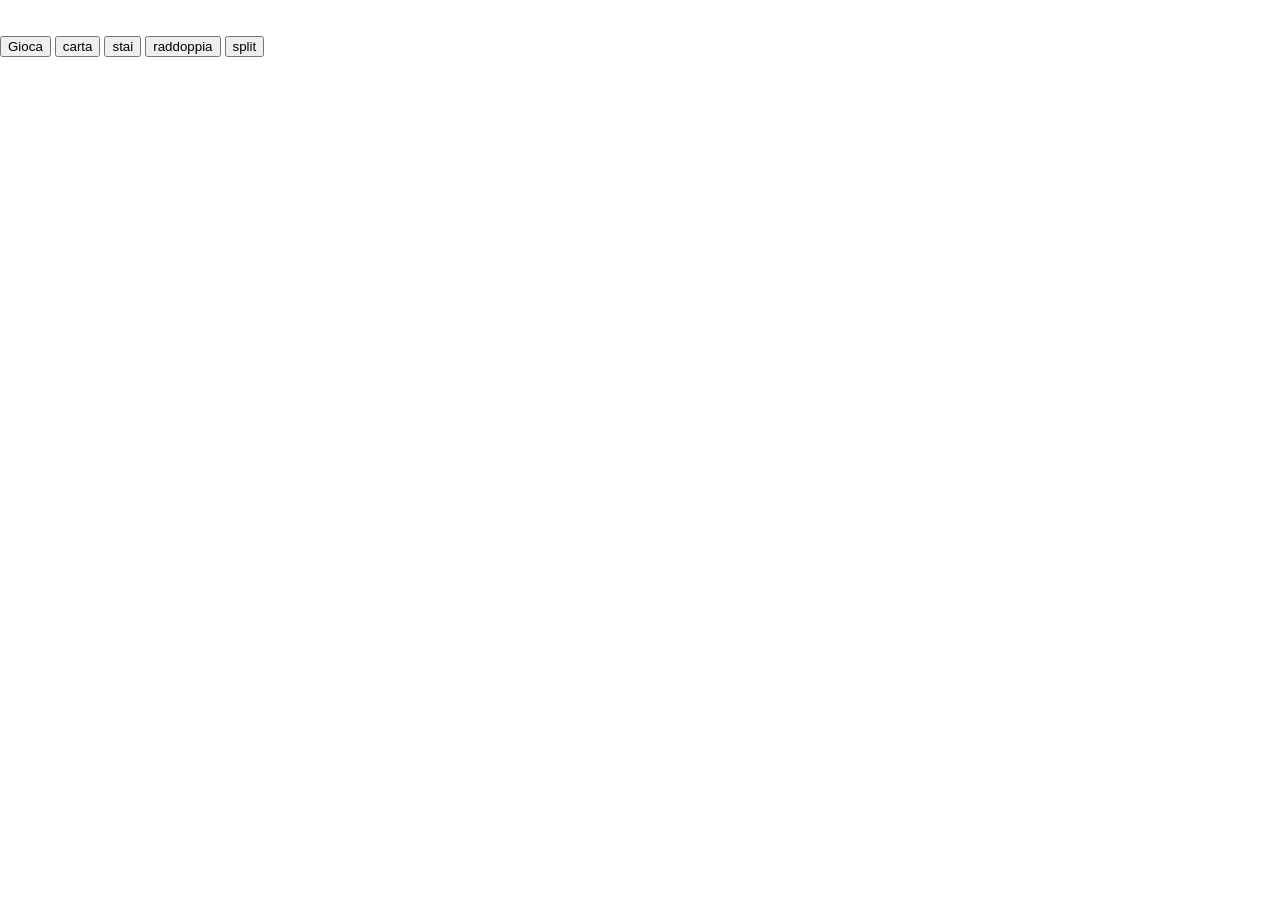
==== casino-main/index.html @ 393d1c46 "Aggiunta carta()" ====
<html lang="it">

<head>
    <meta charset="UTF-8">
    <meta name="viewport" content="width=device-width, initial-scale=1.0">
    <title>BlackJack</title>
    <script src="assets/js/script.js"></script>
    <link rel="stylesheet" href="assets/css/style.css">
</head>

<body onload="avvio()">
    <div id="tavolo">
        <div class="carte">
            <img src="assets/img/svg-cards/coperta.svg" id="0-banco">
            <img src="assets/img/svg-cards/coperta.svg" id="1-banco">
            <img src="assets/img/svg-cards/coperta.svg">
            <img src="assets/img/svg-cards/coperta.svg">
            <img src="assets/img/svg-cards/coperta.svg">
            <img src="assets/img/svg-cards/coperta.svg">
            <img src="assets/img/svg-cards/coperta.svg">
            <img src="assets/img/svg-cards/coperta.svg">
            <img src="assets/img/svg-cards/coperta.svg">
            <img src="assets/img/svg-cards/coperta.svg">
            <img src="assets/img/svg-cards/coperta.svg">
            <img src="assets/img/svg-cards/coperta.svg">
            
        </div>
        <div class="carte">
            <img src="assets/img/svg-cards/coperta.svg" id="0-giocatore">
            <img src="assets/img/svg-cards/coperta.svg" id="1-giocatore">
            <img src="assets/img/svg-cards/coperta.svg" id="2-giocatore">
            <img src="assets/img/svg-cards/coperta.svg" id="3-giocatore">
            <img src="assets/img/svg-cards/coperta.svg" id="4-giocatore">
            <img src="assets/img/svg-cards/coperta.svg" id="5-giocatore">
            <img src="assets/img/svg-cards/coperta.svg" id="6-giocatore">
            <img src="assets/img/svg-cards/coperta.svg" id="7-giocatore">
            <img src="assets/img/svg-cards/coperta.svg" id="8-giocatore">
            <img src="assets/img/svg-cards/coperta.svg" id="9-giocatore">
            <img src="assets/img/svg-cards/coperta.svg" id="10-giocatore">
            <img src="assets/img/svg-cards/coperta.svg" id="11-giocatore">
        </div>

        <div id="pannello">
            <div id="'saldo">
            </div>
            <div id="fiches" class="fiches">

            </div>


            <div>
                <button onclick="pronto()" id="pronto">Gioca</button>
                <button onclick="carta()" id="pronto">carta</button>
                <button  id="pronto">stai</button>
                <button  id="pronto">raddoppia</button>
                <button  id="pronto">split</button>
            </div>
        </div>
    </div>
</body>

</html>
---- casino-main/assets/css/style.css ----
body{
  margin:0;
}

img{
  width: 0;
  height: 0;
}
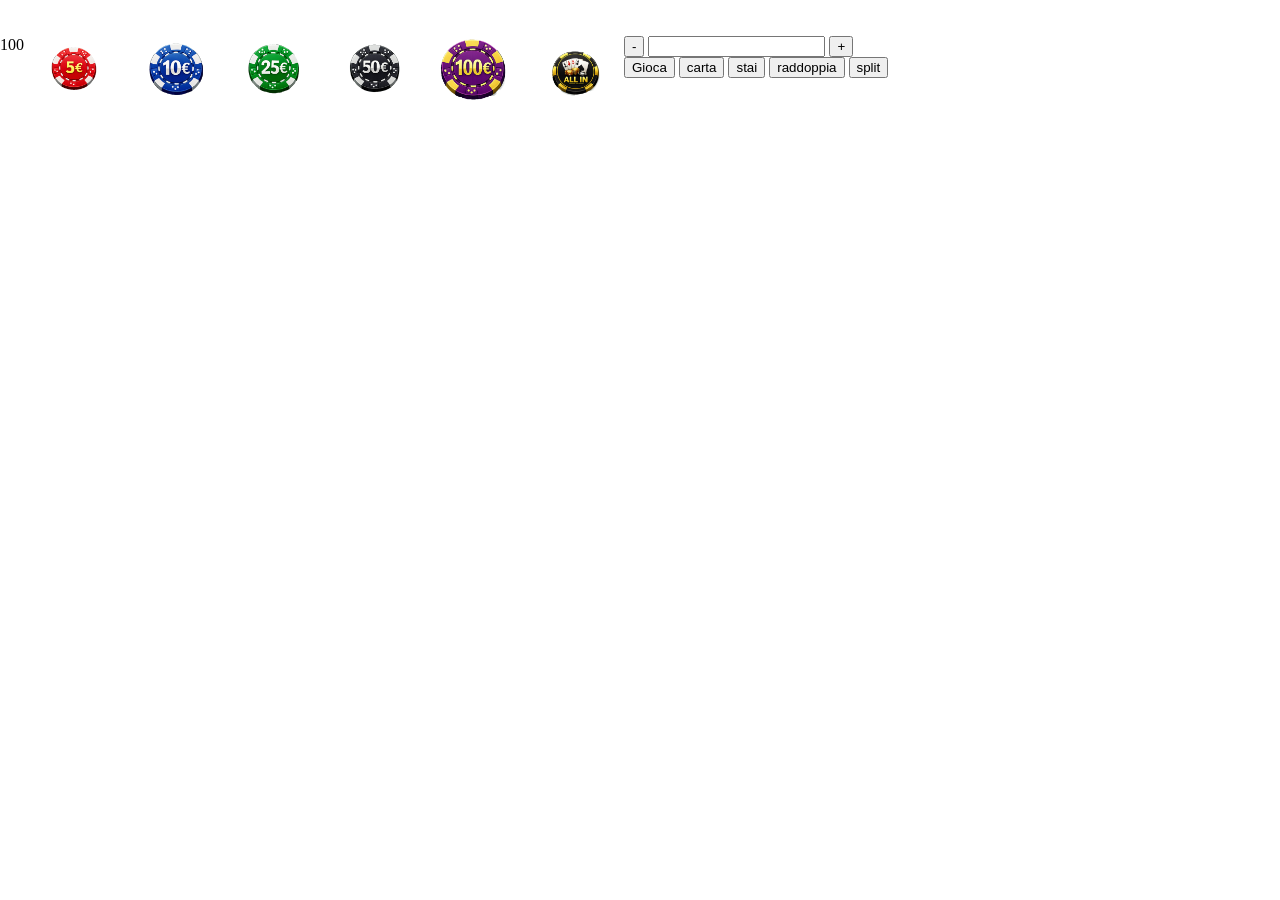
==== commit bae252a3: "aggiunta di prova.html" ====
--- a/casino-main/index.html
+++ b/casino-main/index.html
@@ -6,6 +6,14 @@
     <title>BlackJack</title>
     <script src="assets/js/script.js"></script>
     <link rel="stylesheet" href="assets/css/style.css">
+    <style>
+        .fiches{
+                 width:100px;
+        }
+        #barraBasso,#fiches{
+                display:flex;
+        }
+    </style>
 </head>
 
 <body onload="avvio()">
@@ -13,16 +21,16 @@
         <div class="carte">
             <img src="assets/img/svg-cards/coperta.svg" id="0-banco">
             <img src="assets/img/svg-cards/coperta.svg" id="1-banco">
-            <img src="assets/img/svg-cards/coperta.svg">
-            <img src="assets/img/svg-cards/coperta.svg">
-            <img src="assets/img/svg-cards/coperta.svg">
-            <img src="assets/img/svg-cards/coperta.svg">
-            <img src="assets/img/svg-cards/coperta.svg">
-            <img src="assets/img/svg-cards/coperta.svg">
-            <img src="assets/img/svg-cards/coperta.svg">
-            <img src="assets/img/svg-cards/coperta.svg">
-            <img src="assets/img/svg-cards/coperta.svg">
-            <img src="assets/img/svg-cards/coperta.svg">
+            <img src="assets/img/svg-cards/coperta.svg" id="2-banco">
+            <img src="assets/img/svg-cards/coperta.svg" id="3-banco">
+            <img src="assets/img/svg-cards/coperta.svg" id="4-banco">
+            <img src="assets/img/svg-cards/coperta.svg" id="5-banco">
+            <img src="assets/img/svg-cards/coperta.svg" id="6-banco">
+            <img src="assets/img/svg-cards/coperta.svg" id="7-banco">
+            <img src="assets/img/svg-cards/coperta.svg" id="8-banco">
+            <img src="assets/img/svg-cards/coperta.svg" id="9-banco">
+            <img src="assets/img/svg-cards/coperta.svg" id="10-banco">
+            <img src="assets/img/svg-cards/coperta.svg" id="11-banco">
             
         </div>
         <div class="carte">
@@ -40,23 +48,45 @@
             <img src="assets/img/svg-cards/coperta.svg" id="11-giocatore">
         </div>
 
-        <div id="pannello">
-            <div id="'saldo">
+        <div id="barraBasso">
+            <div id="budget"></div>
+            <div id="fiches">
+                <div id="5" onclick="punta(5)">
+                    <img src="assets/img/fiches/5.png" class="fiches">
+                </div>
+                <div id="10" onclick="punta(10)">
+                     <img src="assets/img/fiches/10.png" class="fiches">
+                </div>
+                <div id="25" onclick="punta(25)">
+                     <img src="assets/img/fiches/25.png" class="fiches">
+                </div>
+                <div id="50" onclick="punta(50)">
+                     <img src="assets/img/fiches/50.png" class="fiches">
+                </div>
+                <div id="100" onclick="punta(100)">
+                     <img src="assets/img/fiches/100.png" class="fiches">
+                </div>
+                <div id="all" onclick="punta(1000)">
+                     <img src="assets/img/fiches/all-in.png" class="fiches">
+                </div>
             </div>
-            <div id="fiches" class="fiches">
+            <div id="puntata">
+                <button onclick="punta(-1)">-</button>
+                <input type="number" id="soldi" min="0">
+                <button onclick="punta(1)">+</button>
 
+                <div>
+                    <button onclick="pronto()" id="pronto">Gioca</button>
+                    <button onclick="carta()" id="pronto">carta</button>
+                    <button  id="pronto">stai</button>
+                    <button  id="pronto">raddoppia</button>
+                    <button  id="pronto">split</button>
+                </div>
+            
+                
             </div>
-
-
-            <div>
-                <button onclick="pronto()" id="pronto">Gioca</button>
-                <button onclick="carta()" id="pronto">carta</button>
-                <button  id="pronto">stai</button>
-                <button  id="pronto">raddoppia</button>
-                <button  id="pronto">split</button>
-            </div>
+        
         </div>
-    </div>
 </body>
 
 </html>
--- a/casino-main/assets/css/style.css
+++ b/casino-main/assets/css/style.css
@@ -2,7 +2,7 @@
   margin:0;
 }
 
-img{
+.carte img{
   width: 0;
   height: 0;
 }
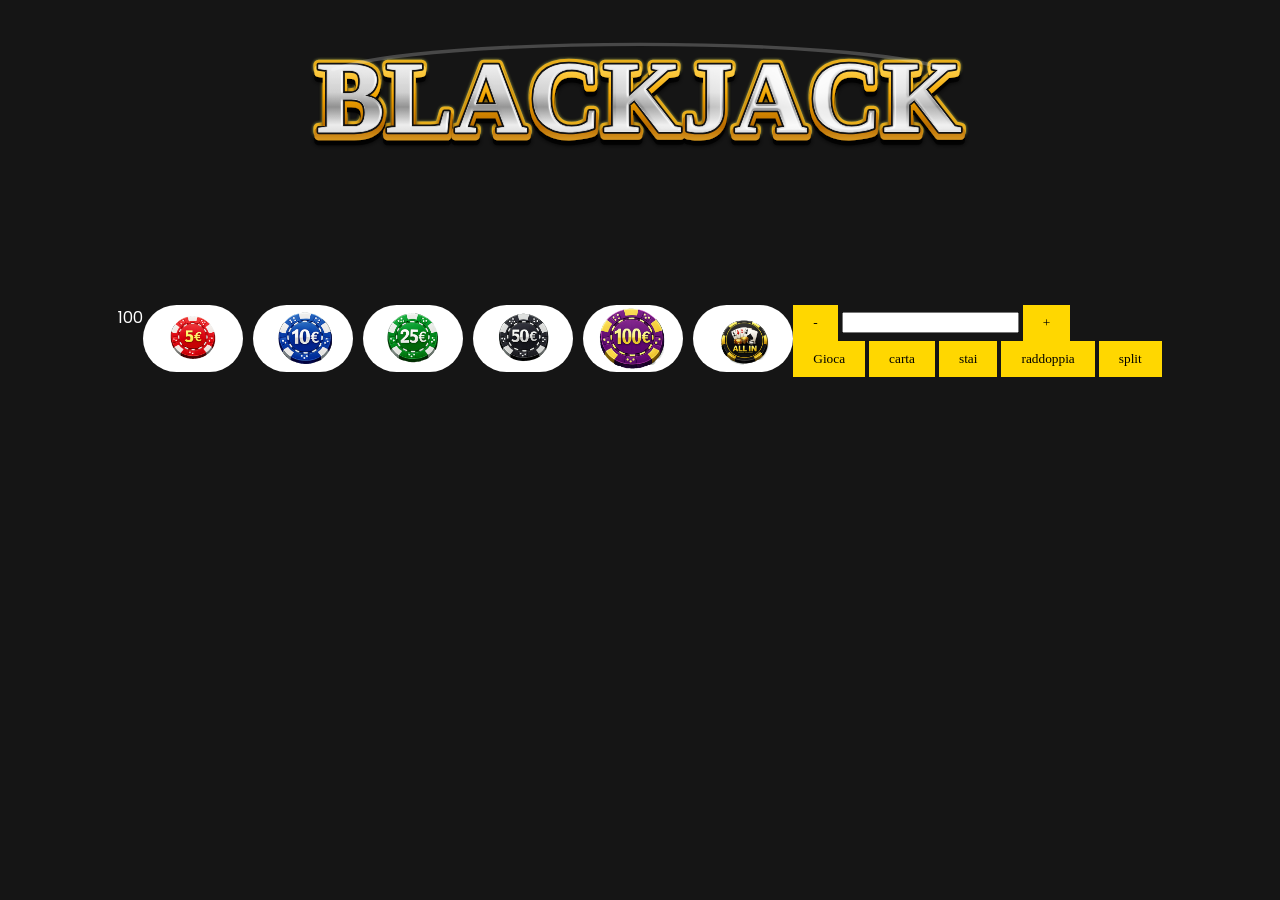
==== commit 378fed95: "modifica css" ====
--- a/casino-main/index.html
+++ b/casino-main/index.html
@@ -14,10 +14,35 @@
                 display:flex;
         }
     </style>
+    <link href="https://fonts.googleapis.com/css2?family=Poppins&display=swap" rel="stylesheet">
+
+    <style>
+        body {
+        font-family: 'Poppins', sans-serif;
+        background-color: rgba(8, 8, 8, 0.947);
+        color: white;
+        }
+
+        h1 {
+        font-family: 'Casino', cursive;
+        color: gold;
+        text-shadow: 0 0 10px orange;
+        }
+
+        button {
+        font-family: 'Showtime', cursive;
+        background: gold;
+        border: none;
+        padding: 10px 20px;
+        }
+    </style>
 </head>
 
 <body onload="avvio()">
     <div id="tavolo">
+        <div id="titolo">
+            <img src="assets/img/blackjack_only_text.svg" id="logo">
+        </div>
         <div class="carte">
             <img src="assets/img/svg-cards/coperta.svg" id="0-banco">
             <img src="assets/img/svg-cards/coperta.svg" id="1-banco">
@@ -49,7 +74,8 @@
         </div>
 
         <div id="barraBasso">
-            <div id="budget"></div>
+            <div id="budget">
+            </div>
             <div id="fiches">
                 <div id="5" onclick="punta(5)">
                     <img src="assets/img/fiches/5.png" class="fiches">
@@ -87,6 +113,7 @@
             </div>
         
         </div>
+    </div>
 </body>
 
 </html>
--- a/casino-main/assets/css/style.css
+++ b/casino-main/assets/css/style.css
@@ -6,3 +6,37 @@
   width: 0;
   height: 0;
 }
+
+#titolo{
+  display: flex;
+  justify-content: center;
+}
+#logo{
+  width: 60%;
+}
+
+#tavolo{
+  display: flex;
+  flex-direction: column;
+  justify-content: center;
+  align-items: center;
+}
+
+#fiches{
+  display: flex;
+  gap: 10px;
+}
+.fiches{
+  background-color: white;
+  border-radius: 100px;
+}
+
+#barrabasso{
+  margin-top: 10px;
+  padding-top: 5px;
+}
+
+button{
+  box-shadow: 5px;
+
+}
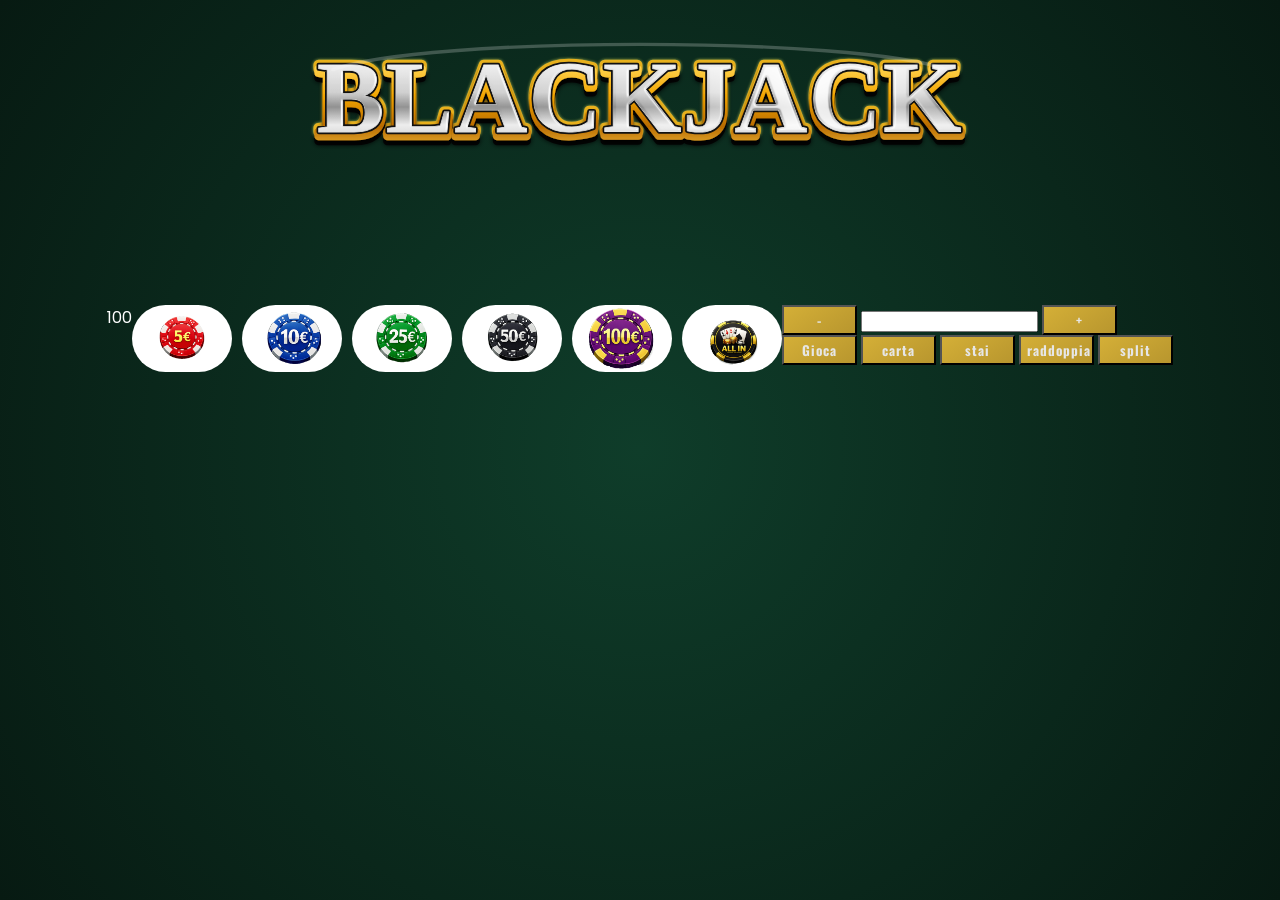
==== commit 9932d0a4: "agg css bottoni" ====
--- a/casino-main/index.html
+++ b/casino-main/index.html
@@ -6,6 +6,8 @@
     <title>BlackJack</title>
     <script src="assets/js/script.js"></script>
     <link rel="stylesheet" href="assets/css/style.css">
+    <link href="https://fonts.googleapis.com/css2?family=Oswald:wght@400;600;700&display=swap" rel="stylesheet">
+    <link rel="icon" href="https://cdn.dribbble.com/userupload/43262543/file/original-04f52355fe4ac7ece8d32201fa32382c.png?resize=1600x1200">
     <style>
         .fiches{
                  width:100px;
@@ -19,7 +21,6 @@
     <style>
         body {
         font-family: 'Poppins', sans-serif;
-        background-color: rgba(8, 8, 8, 0.947);
         color: white;
         }
 
@@ -27,13 +28,6 @@
         font-family: 'Casino', cursive;
         color: gold;
         text-shadow: 0 0 10px orange;
-        }
-
-        button {
-        font-family: 'Showtime', cursive;
-        background: gold;
-        border: none;
-        padding: 10px 20px;
         }
     </style>
 </head>
--- a/casino-main/assets/css/style.css
+++ b/casino-main/assets/css/style.css
@@ -1,5 +1,18 @@
+/*
+  -TITOLI PRIMARI: color: #e6e6e6;
+  -TITOLI SECONDARI color: #d4af37;
+
+  -colori 'metallici': color: #c0c0c0;
+
+
+*/
+
+
+
+
 body{
   margin:0;
+   background: radial-gradient(circle at center, #0f3d2a 0%, #071a12 100%);
 }
 
 .carte img{
@@ -34,9 +47,22 @@
 #barrabasso{
   margin-top: 10px;
   padding-top: 5px;
+  justify-content: space-around;
 }
 
 button{
-  box-shadow: 5px;
+  background: linear-gradient(145deg, #d4af37, #b8962e);
+  color: #000;
+  height: 30px;
+  width: 75px;
+  color: #e6e6e6;
+  font-family: 'Oswald', sans-serif;
+  font-weight: 700;
+  letter-spacing: 1px;
+}
 
+button:hover{
+  cursor: pointer;
+  box-shadow: black 10px;
+  background: linear-gradient(145deg, #ffd700, #c9a227);
 }
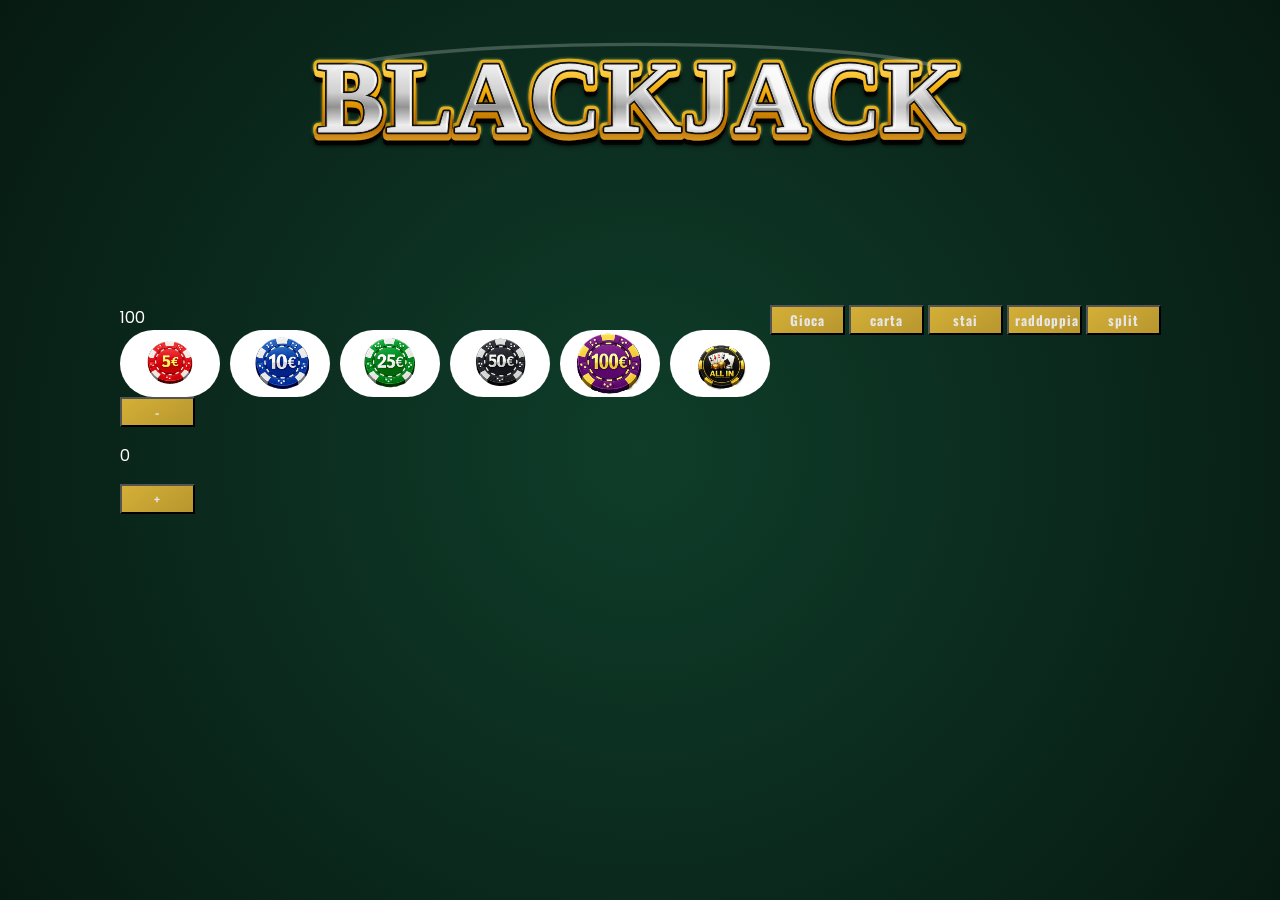
==== commit eb67a443: "punteggio BUG in punteggio con alert troppo presto" ====
--- a/casino-main/index.html
+++ b/casino-main/index.html
@@ -38,6 +38,10 @@
             <img src="assets/img/blackjack_only_text.svg" id="logo">
         </div>
         <div class="carte">
+
+             <div class="punteggio">
+                    <p>Banco: <span id="pb">0</span></p>
+            </div>
             <img src="assets/img/svg-cards/coperta.svg" id="0-banco">
             <img src="assets/img/svg-cards/coperta.svg" id="1-banco">
             <img src="assets/img/svg-cards/coperta.svg" id="2-banco">
@@ -65,36 +69,43 @@
             <img src="assets/img/svg-cards/coperta.svg" id="9-giocatore">
             <img src="assets/img/svg-cards/coperta.svg" id="10-giocatore">
             <img src="assets/img/svg-cards/coperta.svg" id="11-giocatore">
+
+             <div class="punteggio">
+                    <p>Punteggio: <span id="pg">0</span></p>
+            </div>
         </div>
 
         <div id="barraBasso">
-            <div id="budget">
-            </div>
-            <div id="fiches">
-                <div id="5" onclick="punta(5)">
-                    <img src="assets/img/fiches/5.png" class="fiches">
+            <div id="gestioneSoldi">
+                <div id="budget"></div>
+                <div id="fiches">
+                    <div id="5" onclick="punta(5)">
+                        <img src="assets/img/fiches/5.png" class="fiches">
+                    </div>
+                    <div id="10" onclick="punta(10)">
+                        <img src="assets/img/fiches/10.png" class="fiches">
+                    </div>
+                    <div id="25" onclick="punta(25)">
+                        <img src="assets/img/fiches/25.png" class="fiches">
+                    </div>
+                    <div id="50" onclick="punta(50)">
+                        <img src="assets/img/fiches/50.png" class="fiches">
+                    </div>
+                    <div id="100" onclick="punta(100)">
+                        <img src="assets/img/fiches/100.png" class="fiches">
+                    </div>
+                    <div id="all" onclick="punta(1000)">
+                        <img src="assets/img/fiches/all-in.png" class="fiches">
+                    </div>
                 </div>
-                <div id="10" onclick="punta(10)">
-                     <img src="assets/img/fiches/10.png" class="fiches">
-                </div>
-                <div id="25" onclick="punta(25)">
-                     <img src="assets/img/fiches/25.png" class="fiches">
-                </div>
-                <div id="50" onclick="punta(50)">
-                     <img src="assets/img/fiches/50.png" class="fiches">
-                </div>
-                <div id="100" onclick="punta(100)">
-                     <img src="assets/img/fiches/100.png" class="fiches">
-                </div>
-                <div id="all" onclick="punta(1000)">
-                     <img src="assets/img/fiches/all-in.png" class="fiches">
+                <div id="puntata">
+                    <button onclick="punta(-1)" id="-">-</button>
+                    <p id="soldi">0</p>
+                    <button onclick="punta(1)" id="+">+</button>
                 </div>
             </div>
-            <div id="puntata">
-                <button onclick="punta(-1)">-</button>
-                <input type="number" id="soldi" min="0">
-                <button onclick="punta(1)">+</button>
-
+            
+            
                 <div>
                     <button onclick="pronto()" id="pronto">Gioca</button>
                     <button onclick="carta()" id="pronto">carta</button>
@@ -102,11 +113,8 @@
                     <button  id="pronto">raddoppia</button>
                     <button  id="pronto">split</button>
                 </div>
-            
-                
             </div>
         
-        </div>
     </div>
 </body>
 
--- a/casino-main/assets/css/style.css
+++ b/casino-main/assets/css/style.css
@@ -66,3 +66,7 @@
   box-shadow: black 10px;
   background: linear-gradient(145deg, #ffd700, #c9a227);
 }
+.punteggio{
+  display:none;
+}
+
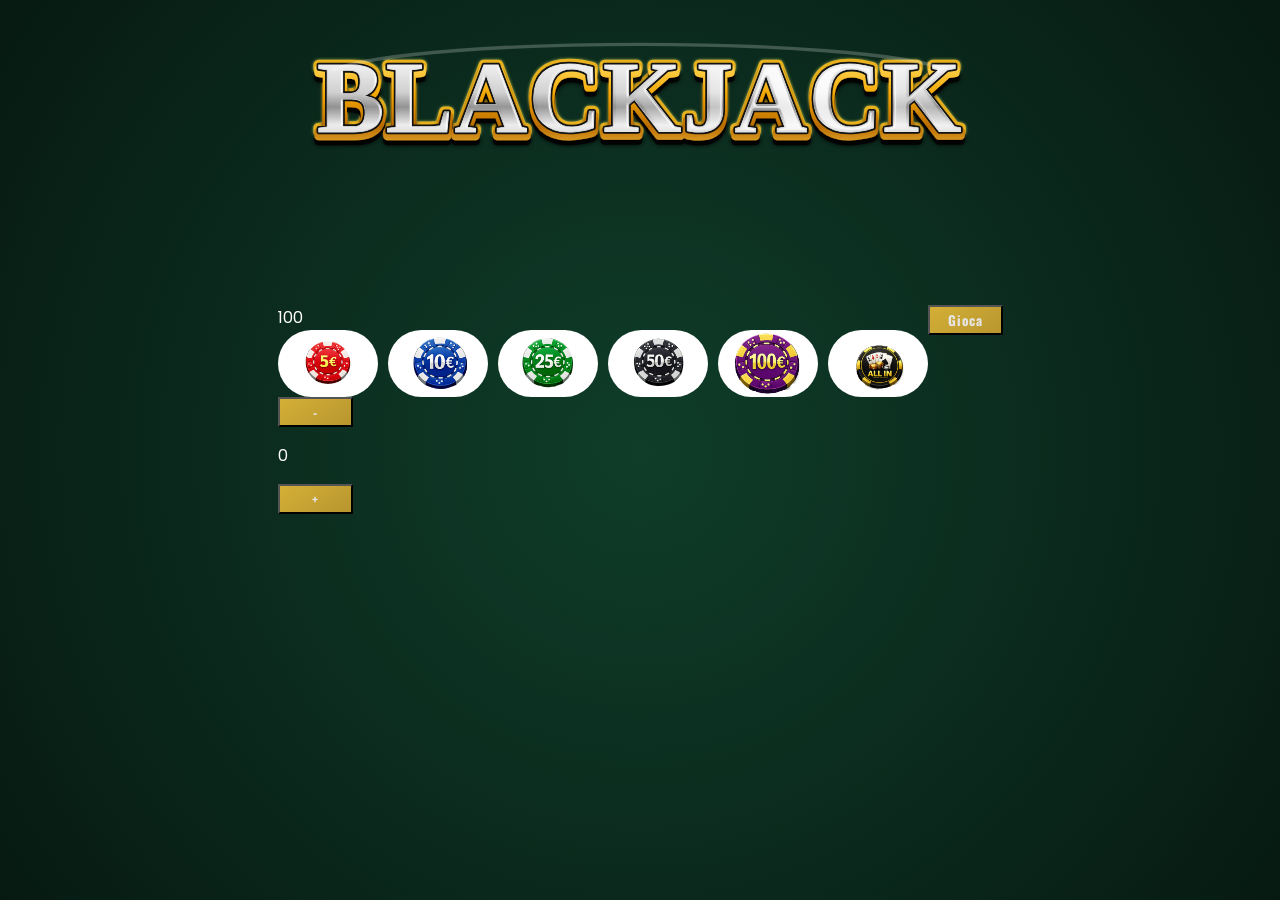
==== commit f8a17d91: "aggiunta funzionalità" ====
--- a/casino-main/index.html
+++ b/casino-main/index.html
@@ -108,10 +108,11 @@
             
                 <div>
                     <button onclick="pronto()" id="pronto">Gioca</button>
-                    <button onclick="carta()" id="pronto">carta</button>
-                    <button  id="pronto">stai</button>
-                    <button  id="pronto">raddoppia</button>
-                    <button  id="pronto">split</button>
+                    <button onclick="carta()" id="carta">carta</button>
+                    <button   id="stai" onclick="stai()">stai</button>
+                    <button   id="raddoppia" onclick="raddoppia()">raddoppia</button>
+                    <button   id="split" onclick="split()">split</button>
+                    <button id="riavvia" onclick="riavvia()">Gioca ancora</button>
                 </div>
             </div>
         
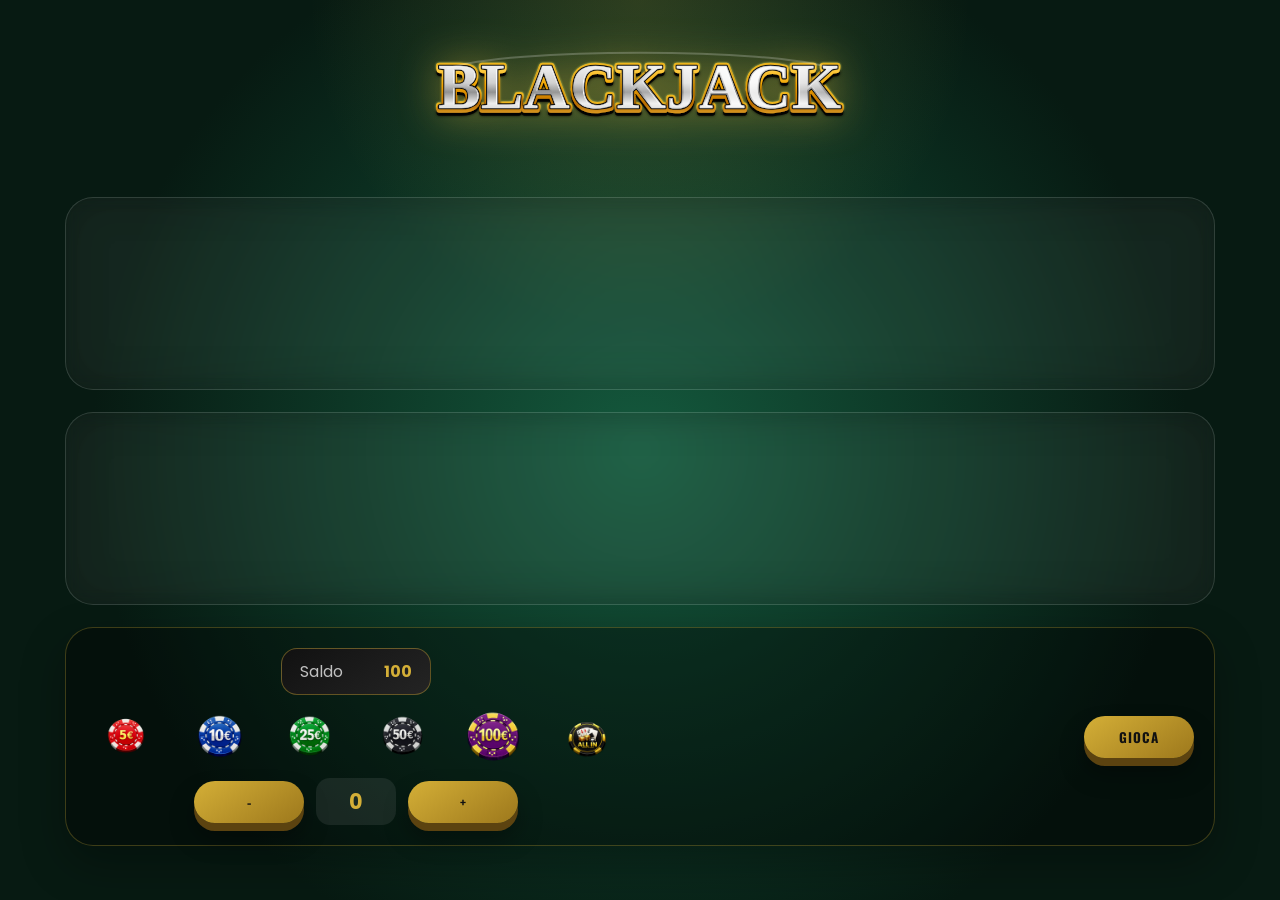
==== commit 627fc34c: "stai()" ====
--- a/casino-main/index.html
+++ b/casino-main/index.html
@@ -1,122 +1,121 @@
 <html lang="it">
+<head>
+  <meta charset="UTF-8">
+  <meta name="viewport" content="width=device-width, initial-scale=1.0">
+  <title>BlackJack</title>
 
-<head>
-    <meta charset="UTF-8">
-    <meta name="viewport" content="width=device-width, initial-scale=1.0">
-    <title>BlackJack</title>
-    <script src="assets/js/script.js"></script>
-    <link rel="stylesheet" href="assets/css/style.css">
-    <link href="https://fonts.googleapis.com/css2?family=Oswald:wght@400;600;700&display=swap" rel="stylesheet">
-    <link rel="icon" href="https://cdn.dribbble.com/userupload/43262543/file/original-04f52355fe4ac7ece8d32201fa32382c.png?resize=1600x1200">
-    <style>
-        .fiches{
-                 width:100px;
-        }
-        #barraBasso,#fiches{
-                display:flex;
-        }
-    </style>
-    <link href="https://fonts.googleapis.com/css2?family=Poppins&display=swap" rel="stylesheet">
+  <!-- Font moderno per tutto il sito -->
+  <link href="https://fonts.googleapis.com/css2?family=Oswald:wght@400;600;700&family=Poppins:wght@400;600;700&display=swap" rel="stylesheet">
 
-    <style>
-        body {
-        font-family: 'Poppins', sans-serif;
-        color: white;
-        }
+  <link rel="stylesheet" href="assets/css/style.css">
+  <script src="assets/js/script.js"></script>
 
-        h1 {
-        font-family: 'Casino', cursive;
-        color: gold;
-        text-shadow: 0 0 10px orange;
-        }
-    </style>
+  <link rel="icon" href="https://cdn.dribbble.com/userupload/43262543/file/original-04f52355fe4ac7ece8d32201fa32382c.png?resize=1600x1200">
 </head>
 
 <body onload="avvio()">
-    <div id="tavolo">
-        <div id="titolo">
-            <img src="assets/img/blackjack_only_text.svg" id="logo">
+
+  <main id="tavolo">
+
+    <section id="titolo">
+      <img src="assets/img/blackjack_only_text.svg" id="logo" alt="Logo BlackJack">
+
+      <!-- Mantengo id err perché il JS lo usa quando il giocatore sballa -->
+      <p id="err">Sballato ❌</p>
+    </section>
+
+    <!-- Area banco -->
+    <section class="area-gioco">
+      <div class="punteggio">
+        <p>Banco: <span id="pb">0</span></p>
+      </div>
+
+      <div class="carte">
+        <img src="assets/img/svg-cards/coperta.svg" id="0-banco">
+        <img src="assets/img/svg-cards/coperta.svg" id="1-banco">
+        <img src="assets/img/svg-cards/coperta.svg" id="2-banco">
+        <img src="assets/img/svg-cards/coperta.svg" id="3-banco">
+        <img src="assets/img/svg-cards/coperta.svg" id="4-banco">
+        <img src="assets/img/svg-cards/coperta.svg" id="5-banco">
+        <img src="assets/img/svg-cards/coperta.svg" id="6-banco">
+        <img src="assets/img/svg-cards/coperta.svg" id="7-banco">
+        <img src="assets/img/svg-cards/coperta.svg" id="8-banco">
+        <img src="assets/img/svg-cards/coperta.svg" id="9-banco">
+        <img src="assets/img/svg-cards/coperta.svg" id="10-banco">
+        <img src="assets/img/svg-cards/coperta.svg" id="11-banco">
+      </div>
+    </section>
+
+    <!-- Area giocatore -->
+    <section class="area-gioco">
+      <div class="carte">
+        <img src="assets/img/svg-cards/coperta.svg" id="0-giocatore">
+        <img src="assets/img/svg-cards/coperta.svg" id="1-giocatore">
+        <img src="assets/img/svg-cards/coperta.svg" id="2-giocatore">
+        <img src="assets/img/svg-cards/coperta.svg" id="3-giocatore">
+        <img src="assets/img/svg-cards/coperta.svg" id="4-giocatore">
+        <img src="assets/img/svg-cards/coperta.svg" id="5-giocatore">
+        <img src="assets/img/svg-cards/coperta.svg" id="6-giocatore">
+        <img src="assets/img/svg-cards/coperta.svg" id="7-giocatore">
+        <img src="assets/img/svg-cards/coperta.svg" id="8-giocatore">
+        <img src="assets/img/svg-cards/coperta.svg" id="9-giocatore">
+        <img src="assets/img/svg-cards/coperta.svg" id="10-giocatore">
+        <img src="assets/img/svg-cards/coperta.svg" id="11-giocatore">
+
+        <div class="punteggio">
+          <p>Giocatore: <span id="pg">0</span></p>
         </div>
-        <div class="carte">
+      </div>
+    </section>
 
-             <div class="punteggio">
-                    <p>Banco: <span id="pb">0</span></p>
-            </div>
-            <img src="assets/img/svg-cards/coperta.svg" id="0-banco">
-            <img src="assets/img/svg-cards/coperta.svg" id="1-banco">
-            <img src="assets/img/svg-cards/coperta.svg" id="2-banco">
-            <img src="assets/img/svg-cards/coperta.svg" id="3-banco">
-            <img src="assets/img/svg-cards/coperta.svg" id="4-banco">
-            <img src="assets/img/svg-cards/coperta.svg" id="5-banco">
-            <img src="assets/img/svg-cards/coperta.svg" id="6-banco">
-            <img src="assets/img/svg-cards/coperta.svg" id="7-banco">
-            <img src="assets/img/svg-cards/coperta.svg" id="8-banco">
-            <img src="assets/img/svg-cards/coperta.svg" id="9-banco">
-            <img src="assets/img/svg-cards/coperta.svg" id="10-banco">
-            <img src="assets/img/svg-cards/coperta.svg" id="11-banco">
-            
-        </div>
-        <div class="carte">
-            <img src="assets/img/svg-cards/coperta.svg" id="0-giocatore">
-            <img src="assets/img/svg-cards/coperta.svg" id="1-giocatore">
-            <img src="assets/img/svg-cards/coperta.svg" id="2-giocatore">
-            <img src="assets/img/svg-cards/coperta.svg" id="3-giocatore">
-            <img src="assets/img/svg-cards/coperta.svg" id="4-giocatore">
-            <img src="assets/img/svg-cards/coperta.svg" id="5-giocatore">
-            <img src="assets/img/svg-cards/coperta.svg" id="6-giocatore">
-            <img src="assets/img/svg-cards/coperta.svg" id="7-giocatore">
-            <img src="assets/img/svg-cards/coperta.svg" id="8-giocatore">
-            <img src="assets/img/svg-cards/coperta.svg" id="9-giocatore">
-            <img src="assets/img/svg-cards/coperta.svg" id="10-giocatore">
-            <img src="assets/img/svg-cards/coperta.svg" id="11-giocatore">
+    <section id="barraBasso">
 
-             <div class="punteggio">
-                    <p>Punteggio: <span id="pg">0</span></p>
-            </div>
+      <div id="gestioneSoldi">
+        <div class="saldo-box">
+          <span>Saldo</span>
+          <strong id="budget"></strong>
         </div>
 
-        <div id="barraBasso">
-            <div id="gestioneSoldi">
-                <div id="budget"></div>
-                <div id="fiches">
-                    <div id="5" onclick="punta(5)">
-                        <img src="assets/img/fiches/5.png" class="fiches">
-                    </div>
-                    <div id="10" onclick="punta(10)">
-                        <img src="assets/img/fiches/10.png" class="fiches">
-                    </div>
-                    <div id="25" onclick="punta(25)">
-                        <img src="assets/img/fiches/25.png" class="fiches">
-                    </div>
-                    <div id="50" onclick="punta(50)">
-                        <img src="assets/img/fiches/50.png" class="fiches">
-                    </div>
-                    <div id="100" onclick="punta(100)">
-                        <img src="assets/img/fiches/100.png" class="fiches">
-                    </div>
-                    <div id="all" onclick="punta(1000)">
-                        <img src="assets/img/fiches/all-in.png" class="fiches">
-                    </div>
-                </div>
-                <div id="puntata">
-                    <button onclick="punta(-1)" id="-">-</button>
-                    <p id="soldi">0</p>
-                    <button onclick="punta(1)" id="+">+</button>
-                </div>
-            </div>
-            
-            
-                <div>
-                    <button onclick="pronto()" id="pronto">Gioca</button>
-                    <button onclick="carta()" id="carta">carta</button>
-                    <button   id="stai" onclick="stai()">stai</button>
-                    <button   id="raddoppia" onclick="raddoppia()">raddoppia</button>
-                    <button   id="split" onclick="split()">split</button>
-                    <button id="riavvia" onclick="riavvia()">Gioca ancora</button>
-                </div>
-            </div>
-        
-    </div>
+        <div id="fiches">
+          <div id="5" onclick="punta(5)">
+            <img src="assets/img/fiches/5.png" class="fiches">
+          </div>
+          <div id="10" onclick="punta(10)">
+            <img src="assets/img/fiches/10.png" class="fiches">
+          </div>
+          <div id="25" onclick="punta(25)">
+            <img src="assets/img/fiches/25.png" class="fiches">
+          </div>
+          <div id="50" onclick="punta(50)">
+            <img src="assets/img/fiches/50.png" class="fiches">
+          </div>
+          <div id="100" onclick="punta(100)">
+            <img src="assets/img/fiches/100.png" class="fiches">
+          </div>
+          <div id="all" onclick="punta(1000)">
+            <img src="assets/img/fiches/all-in.png" class="fiches">
+          </div>
+        </div>
+
+        <div id="puntata">
+          <button onclick="punta(-1)" id="-">-</button>
+          <p id="soldi">0</p>
+          <button onclick="punta(1)" id="+">+</button>
+        </div>
+      </div>
+
+      <div id="azioni">
+        <button onclick="pronto()" id="pronto">Gioca</button>
+        <button onclick="carta()" id="carta">Carta</button>
+        <button onclick="stai()" id="stai">Stai</button>
+        <button onclick="raddoppia()" id="raddoppia">Raddoppia</button>
+        <button onclick="split()" id="split">Split</button>
+        <button onclick="riavvia()" id="riavvia">Gioca ancora</button>
+      </div>
+
+    </section>
+
+  </main>
+
 </body>
-
 </html>
--- a/casino-main/assets/css/style.css
+++ b/casino-main/assets/css/style.css
@@ -1,72 +1,295 @@
 /*
-  -TITOLI PRIMARI: color: #e6e6e6;
-  -TITOLI SECONDARI color: #d4af37;
-
-  -colori 'metallici': color: #c0c0c0;
-
-
+  PALETTE:
+  - Titoli primari: #e6e6e6
+  - Titoli secondari: #d4af37
+  - Metallici: #c0c0c0
 */
 
-
-
-
-body{
-  margin:0;
-   background: radial-gradient(circle at center, #0f3d2a 0%, #071a12 100%);
-}
-
-.carte img{
+/* Reset base: evita margini strani dei browser */
+* {
+  box-sizing: border-box;
+  margin: 0;
+  padding: 0;
+}
+
+body {
+  min-height: 100vh;
+  font-family: 'Poppins', sans-serif;
+  color: #e6e6e6;
+
+  /* Sfondo più moderno: verde casinò + effetto luce */
+  background:
+    radial-gradient(circle at top, rgba(212, 175, 55, 0.18), transparent 30%),
+    radial-gradient(circle at center, #14593d 0%, #071a12 70%);
+}
+
+/* Tavolo principale */
+#tavolo {
+  min-height: 100vh;
+  width: min(1200px, 95%);
+  margin: auto;
+  padding: 25px;
+
+  display: flex;
+  flex-direction: column;
+  align-items: center;
+  gap: 22px;
+}
+
+/* Header/logo */
+#titolo {
+  width: 100%;
+  display: flex;
+  flex-direction: column;
+  align-items: center;
+  gap: 12px;
+}
+
+/* Logo responsive */
+#logo {
+  width: min(480px, 80%);
+  filter: drop-shadow(0 0 20px rgba(212, 175, 55, 0.45));
+}
+
+/* Messaggio errore: prima era inline style, ora gestito dal CSS */
+#err {
+  display: none;
+  padding: 10px 18px;
+  border-radius: 999px;
+  background: rgba(120, 0, 0, 0.45);
+  border: 1px solid rgba(255, 80, 80, 0.7);
+  color: #ffb3b3;
+  font-weight: 700;
+  box-shadow: 0 0 20px rgba(255, 0, 0, 0.25);
+}
+
+/* Singola area carte: banco / giocatore */
+.area-gioco {
+  width: 100%;
+  min-height: 175px;
+  padding: 18px;
+
+  border-radius: 28px;
+  background: rgba(255, 255, 255, 0.055);
+  border: 1px solid rgba(255, 255, 255, 0.12);
+  box-shadow: inset 0 0 40px rgba(0, 0, 0, 0.25);
+  backdrop-filter: blur(8px);
+}
+
+/* Riga delle carte */
+.carte {
+  min-height: 155px;
+
+  display: flex;
+  justify-content: center;
+  align-items: center;
+  flex-wrap: wrap;
+  gap: 12px;
+}
+
+/*
+  IMPORTANTE:
+  Il JS parte con carte invisibili e poi imposta width/height a 150px.
+  Quindi qui NON metto dimensioni fisse alle carte, altrimenti rischiamo di rompere la logica.
+*/
+.carte img {
   width: 0;
   height: 0;
-}
-
-#titolo{
-  display: flex;
-  justify-content: center;
-}
-#logo{
-  width: 60%;
-}
-
-#tavolo{
+  transition: transform 0.25s ease, filter 0.25s ease;
+}
+
+/* Effetto quando una carta viene mostrata dal JS */
+.carte img[style] {
+  border-radius: 10px;
+  filter: drop-shadow(0 12px 18px rgba(0, 0, 0, 0.45));
+}
+
+.carte img[style]:hover {
+  transform: translateY(-8px) rotate(-1deg);
+}
+
+/* Box punteggio */
+.punteggio {
+  display: none;
+  margin-bottom: 12px;
+  text-align: center;
+}
+
+.punteggio p {
+  display: inline-block;
+  padding: 8px 18px;
+
+  border-radius: 999px;
+  background: linear-gradient(145deg, rgba(212, 175, 55, 0.22), rgba(255, 255, 255, 0.08));
+  border: 1px solid rgba(212, 175, 55, 0.45);
+
+  color: #d4af37;
+  font-family: 'Oswald', sans-serif;
+  font-size: 1.1rem;
+  letter-spacing: 1px;
+}
+
+.punteggio span {
+  color: #fff;
+}
+
+/* Barra inferiore */
+#barraBasso {
+  width: 100%;
+  padding: 20px;
+
+  display: flex;
+  justify-content: space-between;
+  align-items: center;
+  gap: 22px;
+  flex-wrap: wrap;
+
+  border-radius: 28px;
+  background: rgba(0, 0, 0, 0.35);
+  border: 1px solid rgba(212, 175, 55, 0.28);
+  box-shadow: 0 18px 45px rgba(0, 0, 0, 0.3);
+}
+
+/* Area soldi */
+#gestioneSoldi {
   display: flex;
   flex-direction: column;
-  justify-content: center;
-  align-items: center;
-}
-
-#fiches{
-  display: flex;
-  gap: 10px;
-}
-.fiches{
-  background-color: white;
+  gap: 15px;
+}
+
+/* Box saldo */
+.saldo-box {
+  align-self: center;
+  min-width: 150px;
+  padding: 10px 18px;
+
+  display: flex;
+  justify-content: space-between;
+  gap: 15px;
+
+  border-radius: 16px;
+  background: linear-gradient(145deg, #111, #242424);
+  border: 1px solid rgba(212, 175, 55, 0.4);
+}
+
+.saldo-box span {
+  color: #c0c0c0;
+}
+
+#budget {
+  color: #d4af37;
+}
+
+/* Fiches */
+#fiches {
+  display: flex;
+  justify-content: center;
+  flex-wrap: wrap;
+  gap: 12px;
+}
+
+#fiches div {
+  cursor: pointer;
+  transition: transform 0.2s ease, filter 0.2s ease;
+}
+
+#fiches div:hover {
+  transform: translateY(-6px) scale(1.08);
+  filter: drop-shadow(0 10px 12px rgba(0, 0, 0, 0.4));
+}
+
+.fiches {
+  width: 80px;
   border-radius: 100px;
 }
 
-#barrabasso{
-  margin-top: 10px;
-  padding-top: 5px;
-  justify-content: space-around;
-}
-
-button{
-  background: linear-gradient(145deg, #d4af37, #b8962e);
-  color: #000;
-  height: 30px;
-  width: 75px;
-  color: #e6e6e6;
+/* Selettore puntata */
+#puntata {
+  display: flex;
+  justify-content: center;
+  align-items: center;
+  gap: 12px;
+}
+
+#soldi {
+  min-width: 80px;
+  padding: 8px 16px;
+
+  text-align: center;
+  border-radius: 14px;
+  background: rgba(255, 255, 255, 0.08);
+  color: #d4af37;
+  font-size: 1.3rem;
+  font-weight: 700;
+}
+
+/* Area bottoni azione */
+#azioni {
+  display: flex;
+  justify-content: center;
+  flex-wrap: wrap;
+  gap: 12px;
+}
+
+/* Bottoni generali */
+button {
+  min-width: 110px;
+  height: 42px;
+  padding: 0 16px;
+
+  border: none;
+  border-radius: 999px;
+
+  background: linear-gradient(145deg, #d4af37, #9d781c);
+  color: #111;
+
   font-family: 'Oswald', sans-serif;
   font-weight: 700;
   letter-spacing: 1px;
-}
-
-button:hover{
+  text-transform: uppercase;
+
+  box-shadow: 0 8px 0 #5c4310, 0 15px 25px rgba(0, 0, 0, 0.35);
+  transition: transform 0.18s ease, box-shadow 0.18s ease, background 0.18s ease;
+}
+
+button:hover {
   cursor: pointer;
-  box-shadow: black 10px;
+  transform: translateY(-3px);
   background: linear-gradient(145deg, #ffd700, #c9a227);
-}
-.punteggio{
-  display:none;
-}
-
+  box-shadow: 0 11px 0 #5c4310, 0 20px 28px rgba(0, 0, 0, 0.45);
+}
+
+button:active {
+  transform: translateY(4px);
+  box-shadow: 0 4px 0 #5c4310, 0 8px 14px rgba(0, 0, 0, 0.35);
+}
+
+button:disabled {
+  opacity: 0.45;
+  cursor: not-allowed;
+}
+
+/* Responsive telefono */
+@media (max-width: 700px) {
+  #tavolo {
+    padding: 16px;
+  }
+
+  #barraBasso {
+    justify-content: center;
+  }
+
+  .fiches {
+    width: 60px;
+  }
+
+  button {
+    min-width: 95px;
+    height: 38px;
+    font-size: 0.8rem;
+  }
+
+  .area-gioco {
+    padding: 12px;
+  }
+}
